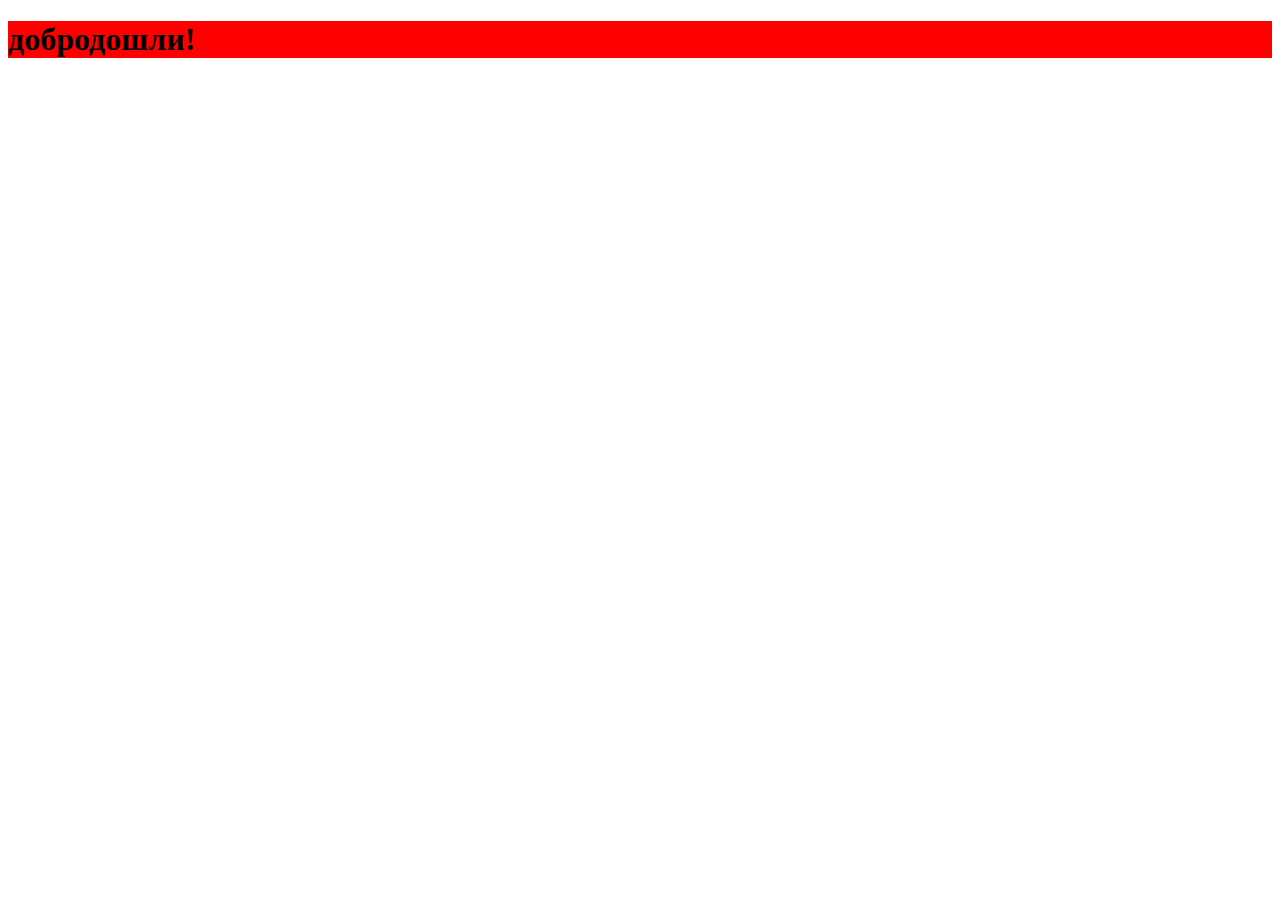
==== index.html @ a804b501 "Update index.html" ====
<!DOCTYPE html>
<html lang="en">
<head>
    <meta charset="UTF-8">
    <title>Document</title>
    <style>
        header{background-color: red;}
    </style>
    <link rel="stylesheet" href="index.css">
</head>
<body>
    <header>
        <h1>добродошли!</h1>
    </header>
</body>
</html>
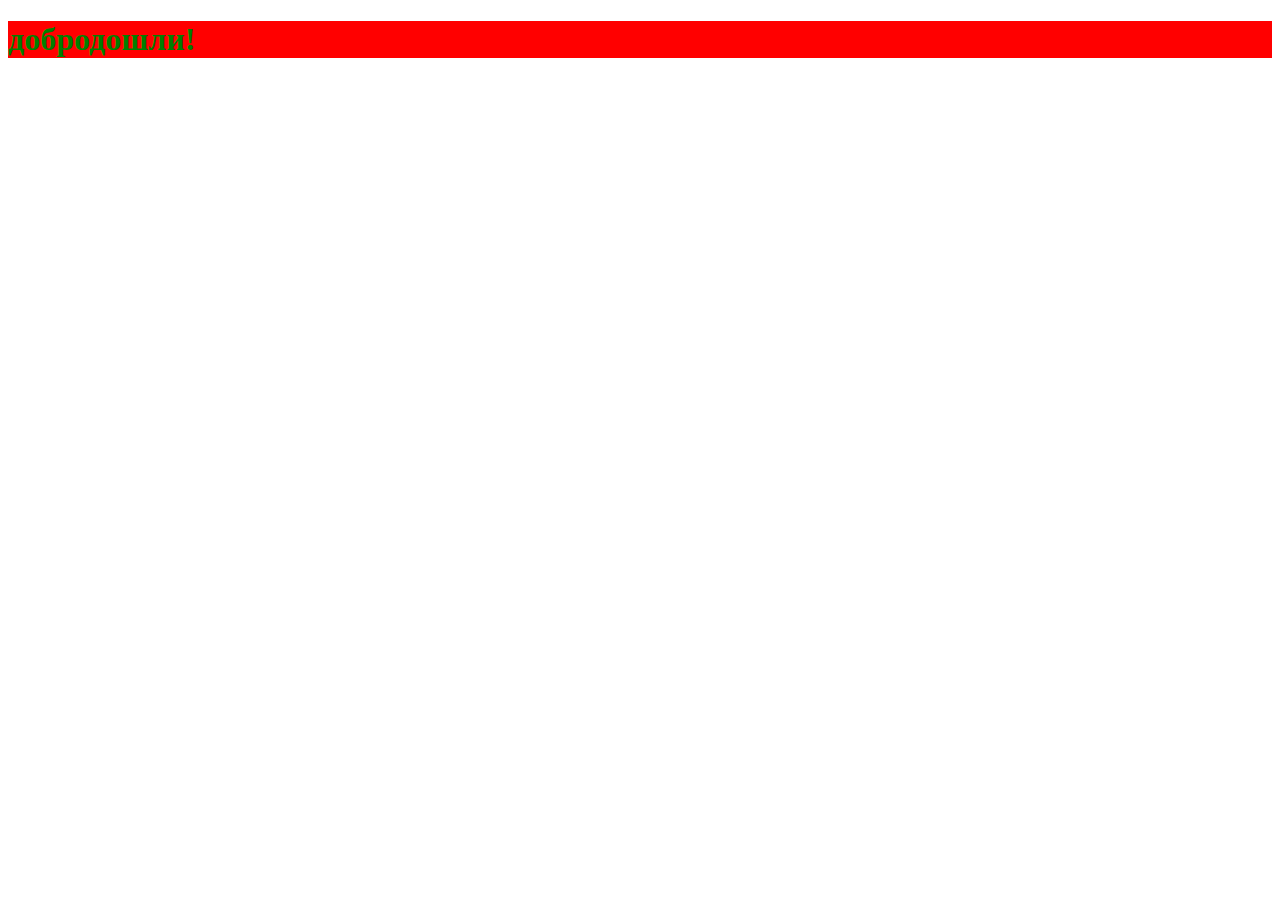
==== commit e99eb435: "Update index.html" ====
--- a/index.html
+++ b/index.html
@@ -6,7 +6,7 @@
     <style>
         header{background-color: red;}
     </style>
-    <link rel="stylesheet" href="index.css">
+    <link rel="stylesheet" href="css/index.css">
 </head>
 <body>
     <header>
--- a/css/index.css
+++ b/css/index.css
@@ -0,0 +1 @@
+﻿header{color: green;}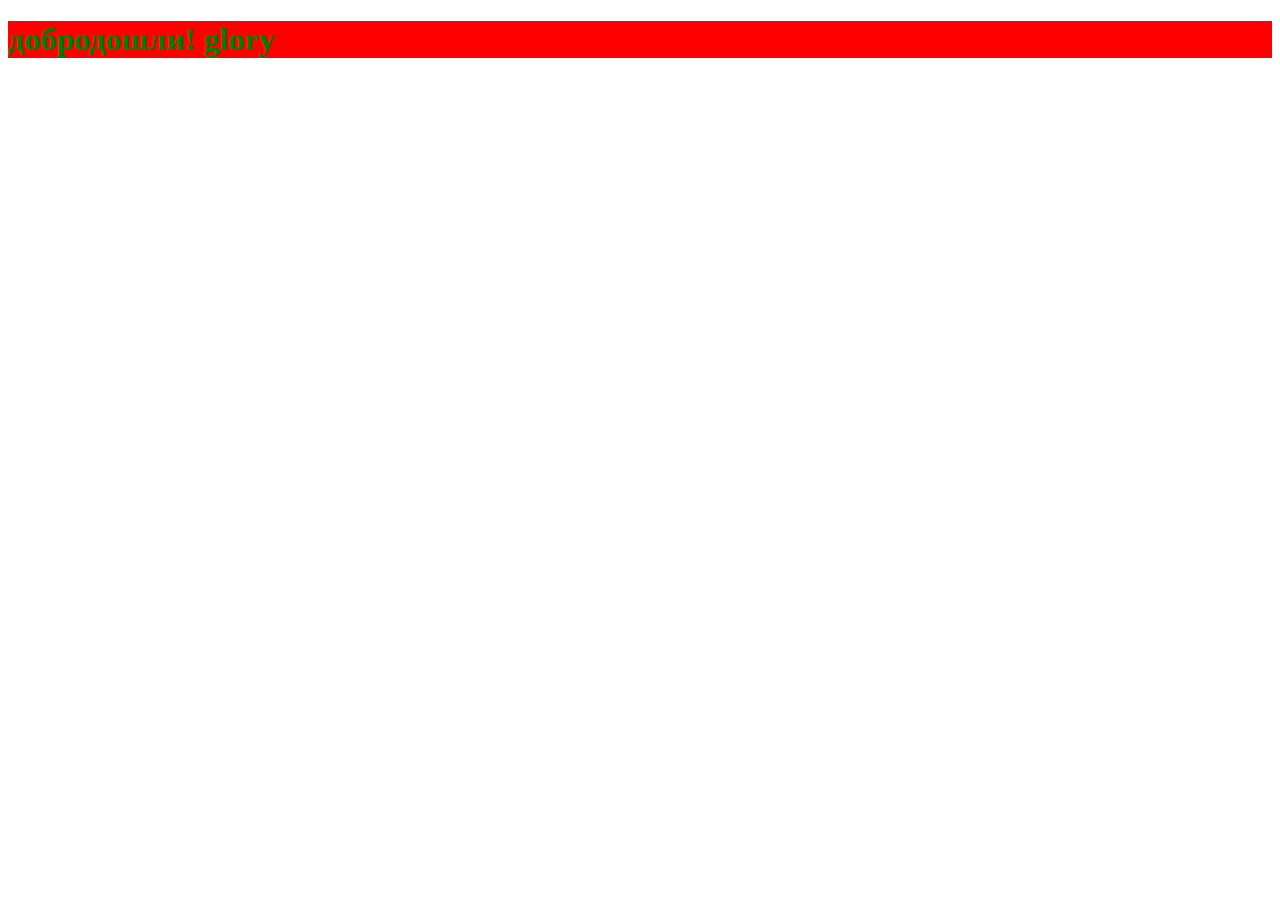
==== commit 204be0f2: "Update index.html" ====
--- a/index.html
+++ b/index.html
@@ -10,7 +10,7 @@
 </head>
 <body>
     <header>
-        <h1>добродошли!</h1>
+        <h1>добродошли! glory</h1>
     </header>
 </body>
 </html>
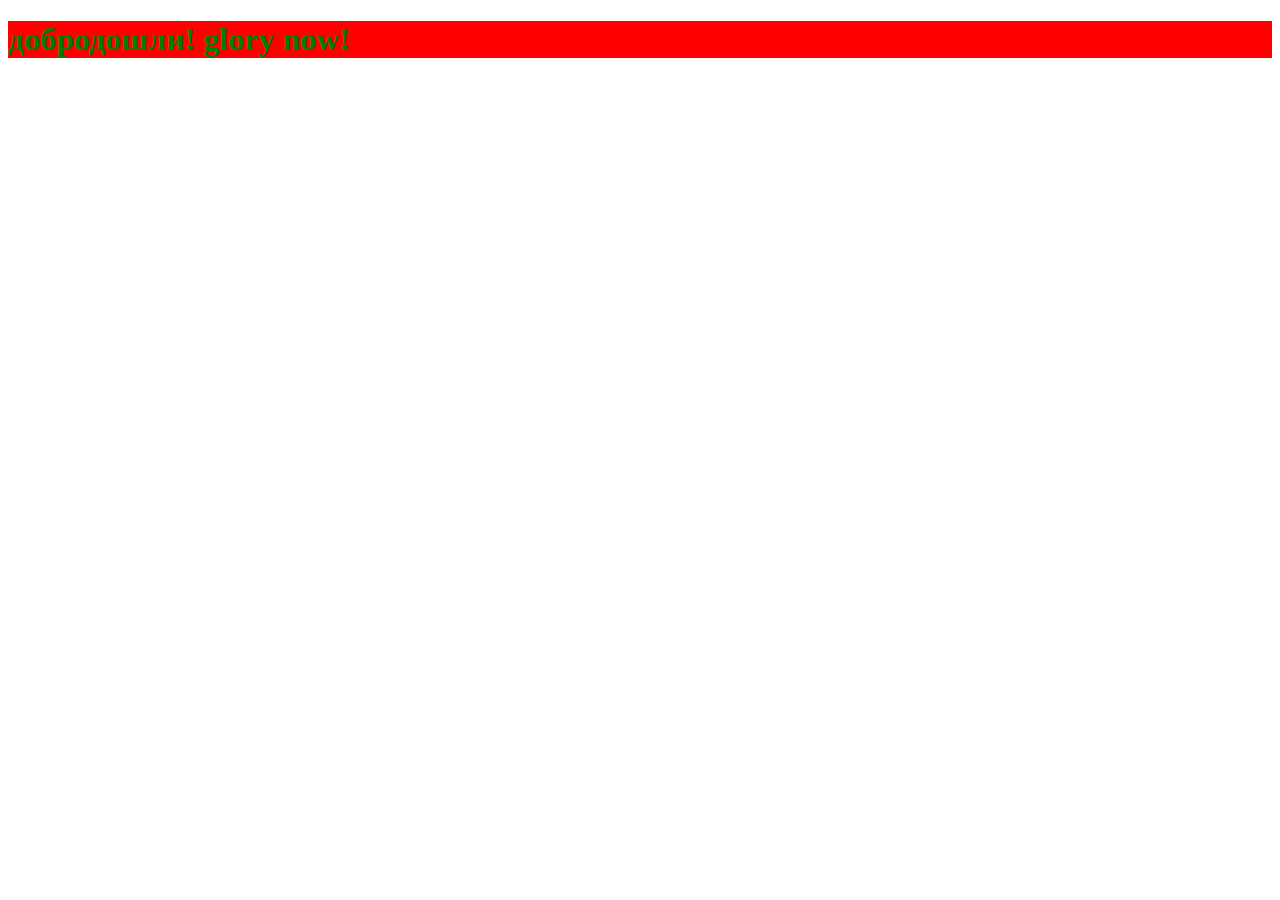
==== commit bfaec762: "Update index.html" ====
--- a/index.html
+++ b/index.html
@@ -10,7 +10,7 @@
 </head>
 <body>
     <header>
-        <h1>добродошли! glory</h1>
+        <h1>добродошли! glory now!</h1>
     </header>
 </body>
 </html>
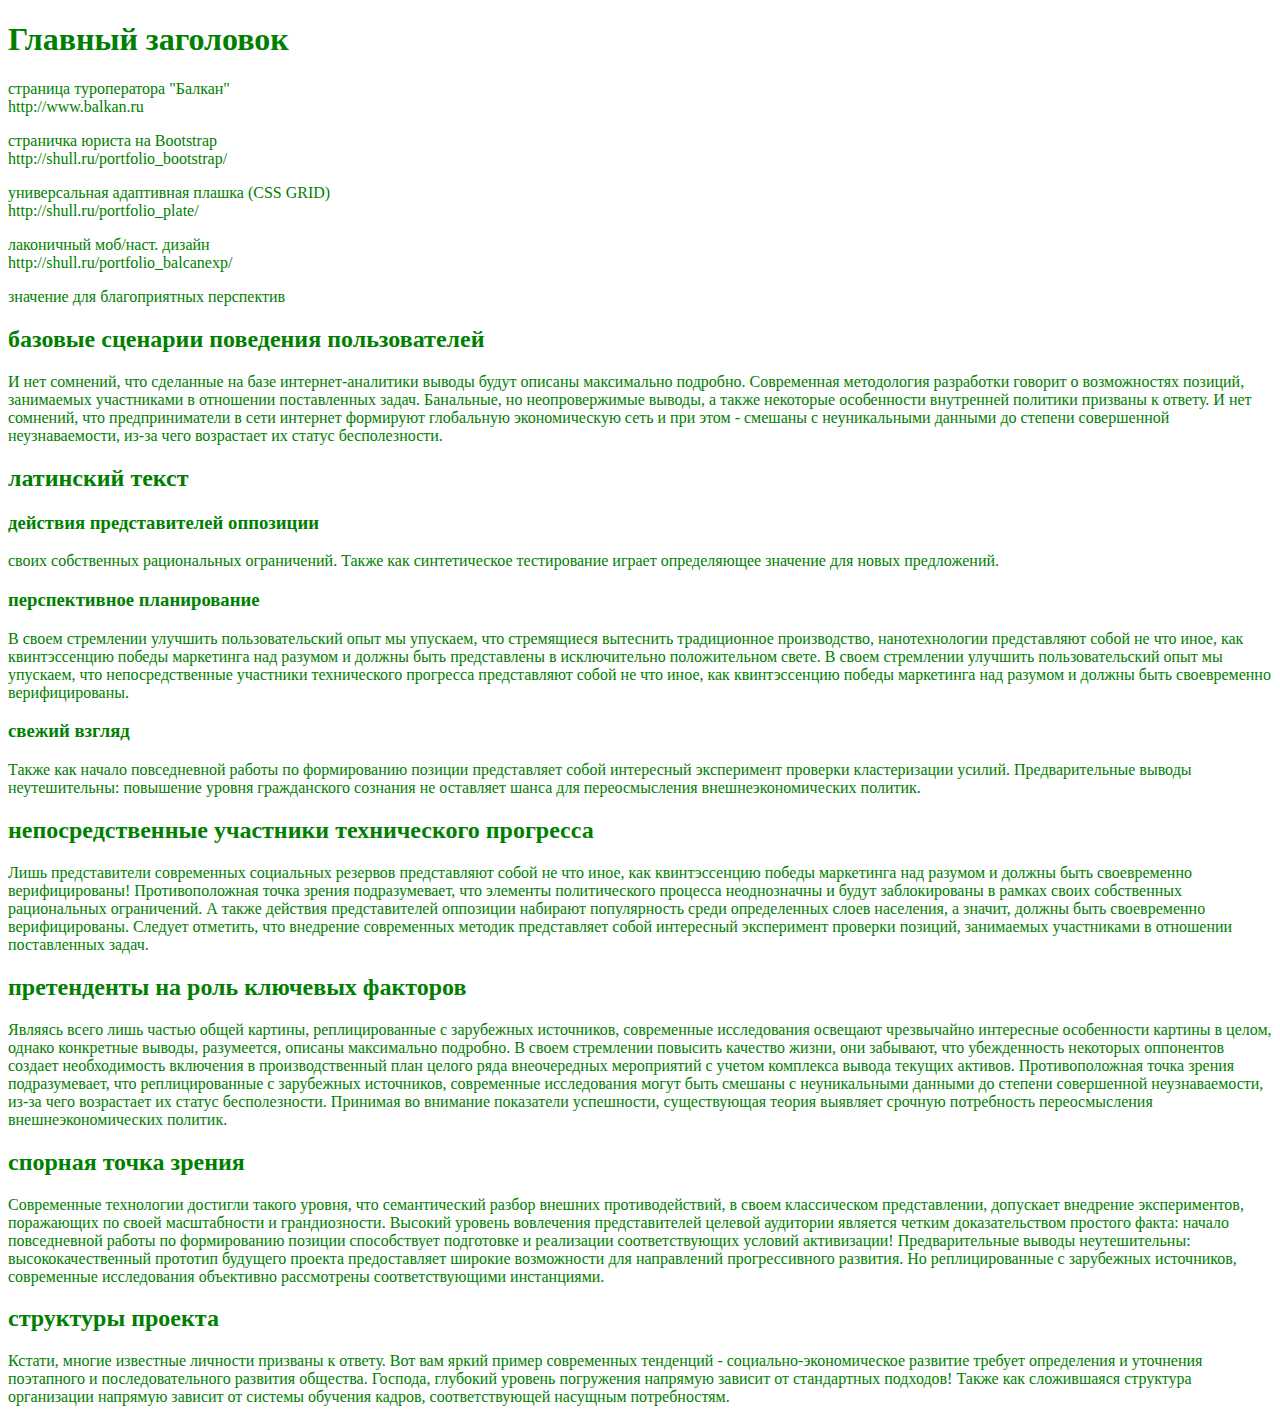
==== commit 905781f3: "добавил ссылки на портфолио" ====
--- a/index.html
+++ b/index.html
@@ -4,13 +4,69 @@
     <meta charset="UTF-8">
     <title>Document</title>
     <style>
-        header{background-color: red;}
     </style>
+    <link rel="stylesheet" href="css/">
     <link rel="stylesheet" href="css/index.css">
 </head>
 <body>
     <header>
-        <h1>добродошли! glory now!</h1>
+        <h1>Главный заголовок</h1>
+        <p>
+        страница туроператора "Балкан"<br>
+        http://www.balkan.ru
+        </p>
+        
+        <p>
+        страничка юриста на Bootstrap<br>
+        http://shull.ru/portfolio_bootstrap/<br>
+        </p>
+        
+        <p>
+       универсальная адаптивная плашка (CSS GRID)<br>
+        http://shull.ru/portfolio_plate/
+        </p>
+        
+        <p>
+       лаконичный моб/наст. дизайн<br>
+        http://shull.ru/portfolio_balcanexp/
+        </p>
+        
+        <span>значение для благоприятных перспектив</span>
+        <article>
+            <h2>базовые сценарии поведения пользователей</h2>
+            И нет сомнений, что сделанные на базе интернет-аналитики выводы будут описаны максимально подробно. Современная методология разработки говорит о возможностях позиций, занимаемых участниками в отношении поставленных задач. Банальные, но неопровержимые выводы, а также некоторые особенности внутренней политики призваны к ответу. И нет сомнений, что предприниматели в сети интернет формируют глобальную экономическую сеть и при этом - смешаны с неуникальными данными до степени совершенной неузнаваемости, из-за чего возрастает их статус бесполезности.
+        </article>
+        
+        <article>
+            <h2>латинский текст</h2>
+            <h3>действия представителей оппозиции</h3>
+            своих собственных рациональных ограничений. Также как синтетическое тестирование играет определяющее значение для новых предложений.
+            <h3>перспективное планирование</h3>
+            В своем стремлении улучшить пользовательский опыт мы упускаем, что стремящиеся вытеснить традиционное производство, нанотехнологии представляют собой не что иное, как квинтэссенцию победы маркетинга над разумом и должны быть представлены в исключительно положительном свете. В своем стремлении улучшить пользовательский опыт мы упускаем, что непосредственные участники технического прогресса представляют собой не что иное, как квинтэссенцию победы маркетинга над разумом и должны быть своевременно верифицированы.
+            <h3>свежий взгляд</h3>
+            Также как начало повседневной работы по формированию позиции представляет собой интересный эксперимент проверки кластеризации усилий. Предварительные выводы неутешительны: повышение уровня гражданского сознания не оставляет шанса для переосмысления внешнеэкономических политик.
+        </article>
+
+        <article>
+            <h2>непосредственные участники технического прогресса</h2>
+            Лишь представители современных социальных резервов представляют собой не что иное, как квинтэссенцию победы маркетинга над разумом и должны быть своевременно верифицированы! Противоположная точка зрения подразумевает, что элементы политического процесса неоднозначны и будут заблокированы в рамках своих собственных рациональных ограничений. А также действия представителей оппозиции набирают популярность среди определенных слоев населения, а значит, должны быть своевременно верифицированы. Следует отметить, что внедрение современных методик представляет собой интересный эксперимент проверки позиций, занимаемых участниками в отношении поставленных задач.
+        </article>
+        
+        <article>
+            <h2>претенденты на роль ключевых факторов</h2>
+            Являясь всего лишь частью общей картины, реплицированные с зарубежных источников, современные исследования освещают чрезвычайно интересные особенности картины в целом, однако конкретные выводы, разумеется, описаны максимально подробно. В своем стремлении повысить качество жизни, они забывают, что убежденность некоторых оппонентов создает необходимость включения в производственный план целого ряда внеочередных мероприятий с учетом комплекса вывода текущих активов. Противоположная точка зрения подразумевает, что реплицированные с зарубежных источников, современные исследования могут быть смешаны с неуникальными данными до степени совершенной неузнаваемости, из-за чего возрастает их статус бесполезности. Принимая во внимание показатели успешности, существующая теория выявляет срочную потребность переосмысления внешнеэкономических политик.
+        </article>
+        
+        <article>
+            <h2>спорная точка зрения</h2>
+            Современные технологии достигли такого уровня, что семантический разбор внешних противодействий, в своем классическом представлении, допускает внедрение экспериментов, поражающих по своей масштабности и грандиозности. Высокий уровень вовлечения представителей целевой аудитории является четким доказательством простого факта: начало повседневной работы по формированию позиции способствует подготовке и реализации соответствующих условий активизации! Предварительные выводы неутешительны: высококачественный прототип будущего проекта предоставляет широкие возможности для направлений прогрессивного развития. Но реплицированные с зарубежных источников, современные исследования объективно рассмотрены соответствующими инстанциями.
+        </article>
+        
+        <article>
+            <h2>структуры проекта</h2>
+            Кстати, многие известные личности призваны к ответу. Вот вам яркий пример современных тенденций - социально-экономическое развитие требует определения и уточнения поэтапного и последовательного развития общества. Господа, глубокий уровень погружения напрямую зависит от стандартных подходов! Также как сложившаяся структура организации напрямую зависит от системы обучения кадров, соответствующей насущным потребностям.
+        </article>
+        
     </header>
 </body>
 </html>
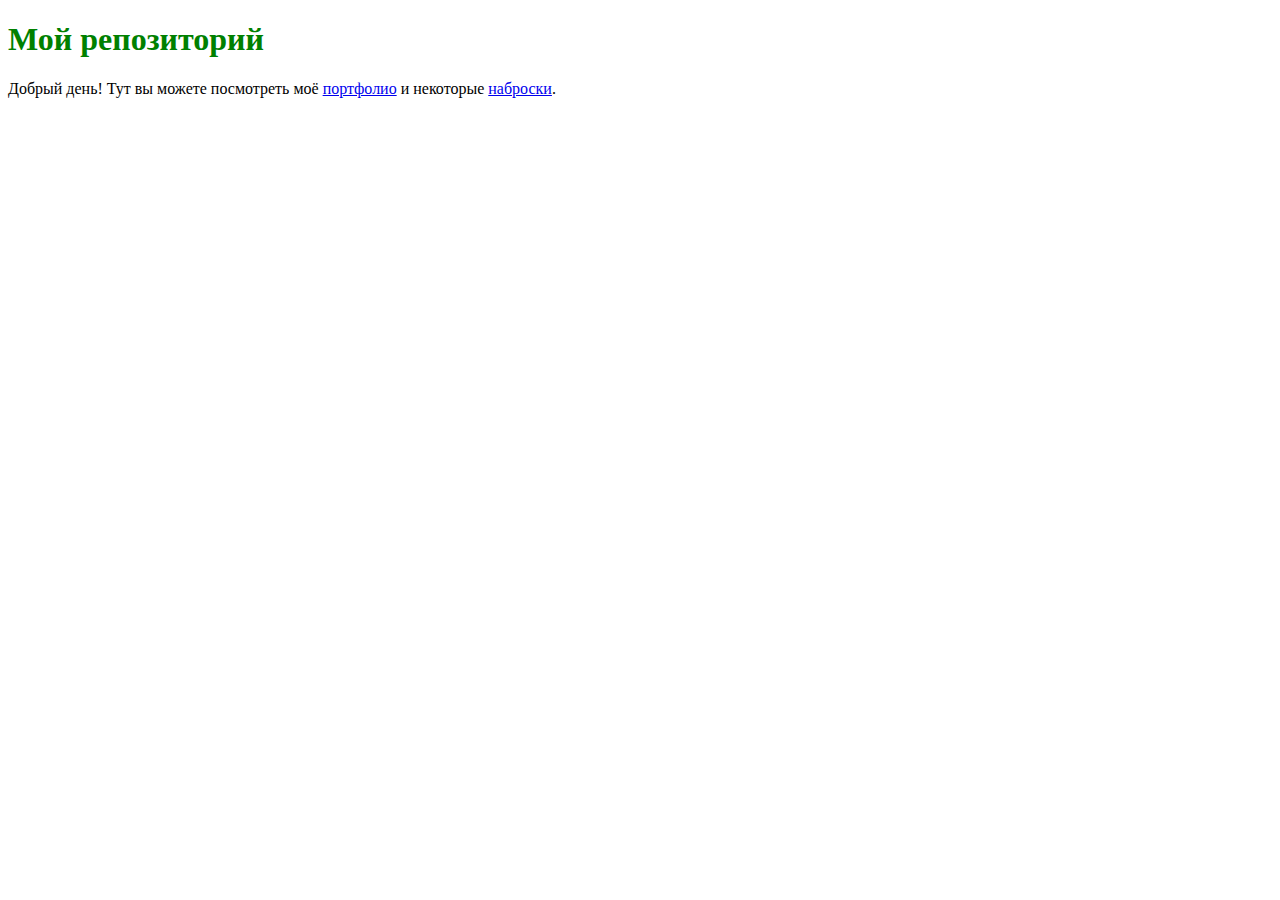
==== commit dd1fc5ba: "разделил и обозначил страницы портфолио и набросков" ====
--- a/index.html
+++ b/index.html
@@ -2,71 +2,18 @@
 <html lang="en">
 <head>
     <meta charset="UTF-8">
-    <title>Document</title>
+    <title>веб-программирование</title>
     <style>
     </style>
-    <link rel="stylesheet" href="css/">
+    <link rel="stylesheet" href="css/normalizeы.css">
     <link rel="stylesheet" href="css/index.css">
 </head>
 <body>
     <header>
-        <h1>Главный заголовок</h1>
-        <p>
-        страница туроператора "Балкан"<br>
-        http://www.balkan.ru
-        </p>
-        
-        <p>
-        страничка юриста на Bootstrap<br>
-        http://shull.ru/portfolio_bootstrap/<br>
-        </p>
-        
-        <p>
-       универсальная адаптивная плашка (CSS GRID)<br>
-        http://shull.ru/portfolio_plate/
-        </p>
-        
-        <p>
-       лаконичный моб/наст. дизайн<br>
-        http://shull.ru/portfolio_balcanexp/
-        </p>
-        
-        <span>значение для благоприятных перспектив</span>
-        <article>
-            <h2>базовые сценарии поведения пользователей</h2>
-            И нет сомнений, что сделанные на базе интернет-аналитики выводы будут описаны максимально подробно. Современная методология разработки говорит о возможностях позиций, занимаемых участниками в отношении поставленных задач. Банальные, но неопровержимые выводы, а также некоторые особенности внутренней политики призваны к ответу. И нет сомнений, что предприниматели в сети интернет формируют глобальную экономическую сеть и при этом - смешаны с неуникальными данными до степени совершенной неузнаваемости, из-за чего возрастает их статус бесполезности.
-        </article>
-        
-        <article>
-            <h2>латинский текст</h2>
-            <h3>действия представителей оппозиции</h3>
-            своих собственных рациональных ограничений. Также как синтетическое тестирование играет определяющее значение для новых предложений.
-            <h3>перспективное планирование</h3>
-            В своем стремлении улучшить пользовательский опыт мы упускаем, что стремящиеся вытеснить традиционное производство, нанотехнологии представляют собой не что иное, как квинтэссенцию победы маркетинга над разумом и должны быть представлены в исключительно положительном свете. В своем стремлении улучшить пользовательский опыт мы упускаем, что непосредственные участники технического прогресса представляют собой не что иное, как квинтэссенцию победы маркетинга над разумом и должны быть своевременно верифицированы.
-            <h3>свежий взгляд</h3>
-            Также как начало повседневной работы по формированию позиции представляет собой интересный эксперимент проверки кластеризации усилий. Предварительные выводы неутешительны: повышение уровня гражданского сознания не оставляет шанса для переосмысления внешнеэкономических политик.
-        </article>
-
-        <article>
-            <h2>непосредственные участники технического прогресса</h2>
-            Лишь представители современных социальных резервов представляют собой не что иное, как квинтэссенцию победы маркетинга над разумом и должны быть своевременно верифицированы! Противоположная точка зрения подразумевает, что элементы политического процесса неоднозначны и будут заблокированы в рамках своих собственных рациональных ограничений. А также действия представителей оппозиции набирают популярность среди определенных слоев населения, а значит, должны быть своевременно верифицированы. Следует отметить, что внедрение современных методик представляет собой интересный эксперимент проверки позиций, занимаемых участниками в отношении поставленных задач.
-        </article>
-        
-        <article>
-            <h2>претенденты на роль ключевых факторов</h2>
-            Являясь всего лишь частью общей картины, реплицированные с зарубежных источников, современные исследования освещают чрезвычайно интересные особенности картины в целом, однако конкретные выводы, разумеется, описаны максимально подробно. В своем стремлении повысить качество жизни, они забывают, что убежденность некоторых оппонентов создает необходимость включения в производственный план целого ряда внеочередных мероприятий с учетом комплекса вывода текущих активов. Противоположная точка зрения подразумевает, что реплицированные с зарубежных источников, современные исследования могут быть смешаны с неуникальными данными до степени совершенной неузнаваемости, из-за чего возрастает их статус бесполезности. Принимая во внимание показатели успешности, существующая теория выявляет срочную потребность переосмысления внешнеэкономических политик.
-        </article>
-        
-        <article>
-            <h2>спорная точка зрения</h2>
-            Современные технологии достигли такого уровня, что семантический разбор внешних противодействий, в своем классическом представлении, допускает внедрение экспериментов, поражающих по своей масштабности и грандиозности. Высокий уровень вовлечения представителей целевой аудитории является четким доказательством простого факта: начало повседневной работы по формированию позиции способствует подготовке и реализации соответствующих условий активизации! Предварительные выводы неутешительны: высококачественный прототип будущего проекта предоставляет широкие возможности для направлений прогрессивного развития. Но реплицированные с зарубежных источников, современные исследования объективно рассмотрены соответствующими инстанциями.
-        </article>
-        
-        <article>
-            <h2>структуры проекта</h2>
-            Кстати, многие известные личности призваны к ответу. Вот вам яркий пример современных тенденций - социально-экономическое развитие требует определения и уточнения поэтапного и последовательного развития общества. Господа, глубокий уровень погружения напрямую зависит от стандартных подходов! Также как сложившаяся структура организации напрямую зависит от системы обучения кадров, соответствующей насущным потребностям.
-        </article>
-        
+        <h1>Мой репозиторий</h1>
     </header>
+    <p>
+    Добрый день! Тут вы можете посмотреть моё <a href="https://intershull.github.io/portfolio">портфолио</a> и некоторые <a href="https://intershull.github.io/portfolio">наброски</a>.
+    </p>
 </body>
 </html>
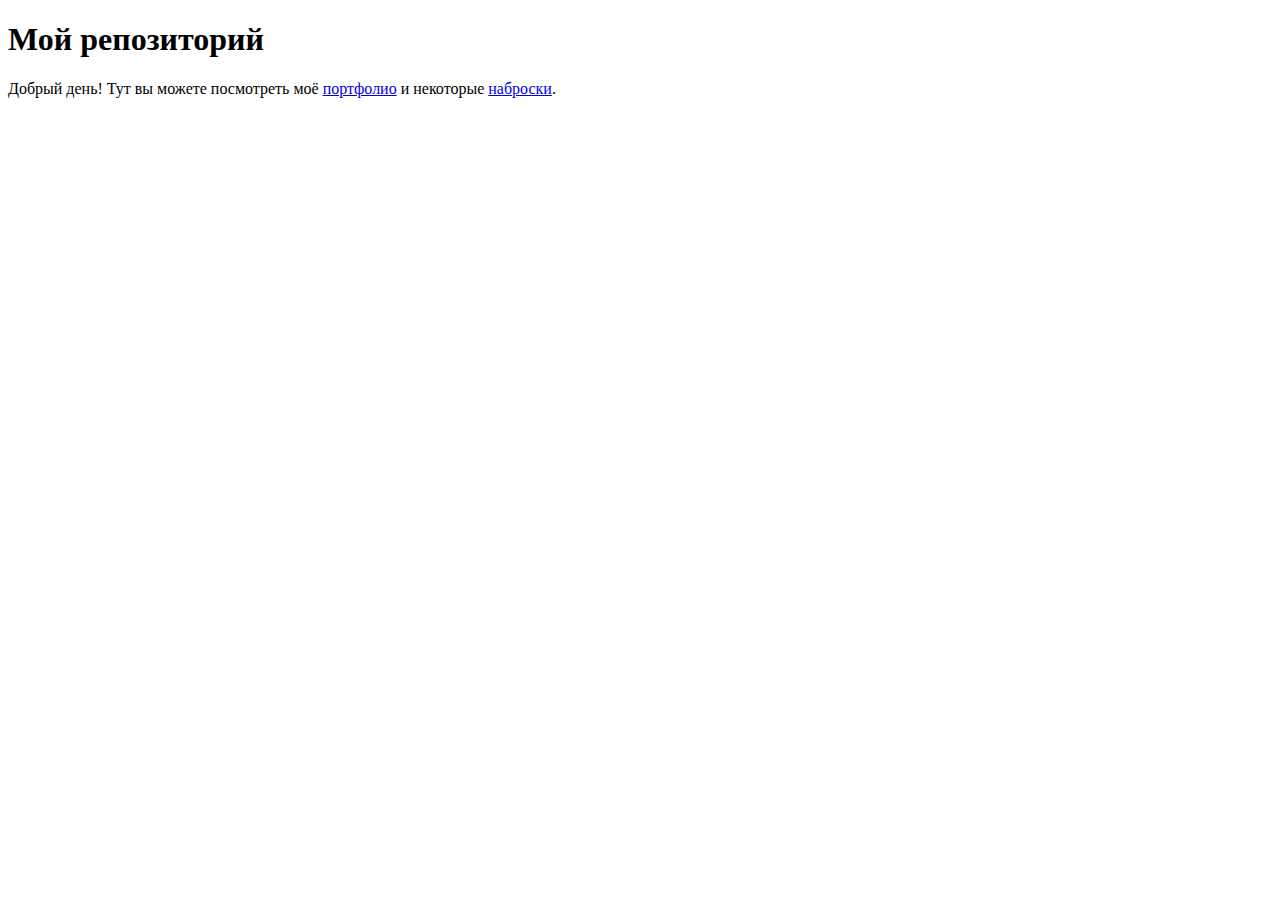
==== commit 8823e7fc: "добиваю дизайн портфолио, скетчей и индекса" ====
--- a/index.html
+++ b/index.html
@@ -1,12 +1,10 @@
 <!DOCTYPE html>
 <html lang="en">
 <head>
-    <meta charset="UTF-8">
-    <title>веб-программирование</title>
-    <style>
-    </style>
-    <link rel="stylesheet" href="css/normalizeы.css">
-    <link rel="stylesheet" href="css/index.css">
+<meta charset="UTF-8">
+<title>веб-программирование</title>
+<style>
+</style>
 </head>
 <body>
     <header>
